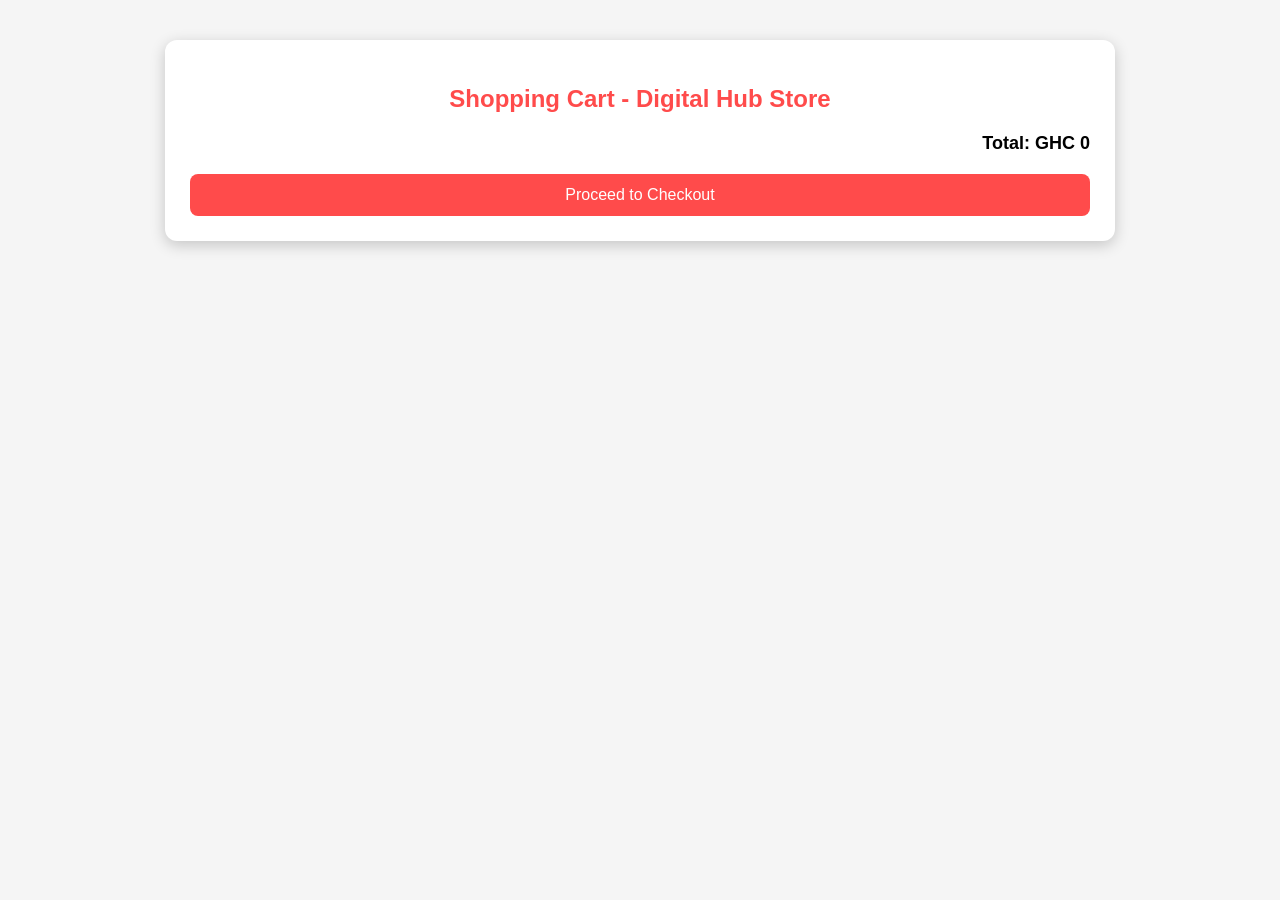
==== cart.html @ efca8f6a "Create cart.html" ====
<!DOCTYPE html>
<html lang="en">
<head>
<meta charset="UTF-8">
<meta name="viewport" content="width=device-width, initial-scale=1.0">
<title>Cart - Digital Hub Store</title>
<link rel="stylesheet" href="style.css">
<style>
/* CART PAGE STYLES */
.cart-container {
  max-width: 900px;
  margin: 40px auto;
  background: #fff;
  padding: 25px;
  border-radius: 12px;
  box-shadow: 0 4px 15px rgba(0,0,0,0.2);
}
.cart-container h2 {
  text-align: center;
  margin-bottom: 20px;
  color: #ff4b4b;
}
.cart-item {
  display: flex;
  justify-content: space-between;
  align-items: center;
  border-bottom: 1px solid #eee;
  padding: 10px 0;
}
.cart-item span {
  font-size: 16px;
}
.remove-btn {
  background: #ff4b4b;
  color: white;
  border: none;
  padding: 5px 10px;
  border-radius: 6px;
  cursor: pointer;
  transition: background 0.2s;
}
.remove-btn:hover {
  background: #e03e3e;
}
#cartTotal {
  font-weight: bold;
  margin-top: 15px;
  text-align: right;
  font-size: 18px;
}
.checkout-btn {
  margin-top: 20px;
  width: 100%;
  padding: 12px;
  background: #ff4b4b;
  color: white;
  border: none;
  border-radius: 8px;
  font-size: 16px;
  cursor: pointer;
  transition: background 0.2s;
}
.checkout-btn:hover {
  background: #e03e3e;
}
</style>
</head>
<body>

<div class="cart-container">
  <h2>Shopping Cart - Digital Hub Store</h2>

  <div id="cartItems"></div>
  <div id="cartTotal">Total: GHC 0</div>

  <button class="checkout-btn" onclick="goToCheckout()">Proceed to Checkout</button>
</div>

<script>
// LOAD CART ITEMS
function loadCart() {
  const cart = JSON.parse(localStorage.getItem('cart')) || [];
  const container = document.getElementById('cartItems');
  container.innerHTML = "";
  let total = 0;

  cart.forEach((item, index) => {
    const div = document.createElement('div');
    div.className = 'cart-item';

    const itemText = document.createElement('span');
    itemText.textContent = `${item.item} - GHC ${item.price}`;

    const removeBtn = document.createElement('button');
    removeBtn.textContent = 'Remove';
    removeBtn.className = 'remove-btn';
    removeBtn.addEventListener('click', () => {
      removeFromCart(index);
      loadCart();
    });

    div.appendChild(itemText);
    div.appendChild(removeBtn);
    container.appendChild(div);

    total += item.price;
  });

  document.getElementById('cartTotal').textContent = `Total: GHC ${total}`;
}

// REMOVE ITEM FROM CART
function removeFromCart(index) {
  let cart = JSON.parse(localStorage.getItem('cart')) || [];
  cart.splice(index, 1);
  localStorage.setItem('cart', JSON.stringify(cart));
}

// GO TO CHECKOUT
function goToCheckout() {
  window.location.href = 'checkout.html';
}

// INITIALIZE
document.addEventListener("DOMContentLoaded", loadCart);
</script>

</body>
</html>
---- style.css ----
/* GENERAL STYLES */
body{font-family:Arial,sans-serif;margin:0;padding:0;background:#f5f5f5;}

/* HEADER */
header{
display:flex;
justify-content:space-between;
align-items:center;
padding:15px 25px;
background: linear-gradient(90deg, #5e2be1, #9b64f0);
color:#fff;
position:sticky;
top:0;
z-index:1000;
flex-wrap:wrap;
box-shadow:0 4px 15px rgba(0,0,0,0.2);
}
header .logo{font-weight:bold;font-size:26px;letter-spacing:1px;color:#fff;}

/* NAV LINKS */
nav{display:flex;gap:25px;align-items:center;}
nav a{color:#ffd1ff;text-decoration:none;font-weight:500;transition:color 0.2s;}
nav a:hover{color:#fff;}

/* CART STYLING */
.cart-wrapper{position:relative;cursor:pointer;}
.cart-wrapper img{width:45px;transition: transform 0.2s;}
.cart-wrapper img:hover{transform: scale(1.1);}
#cartCount{
position:absolute;top:-8px;right:-8px;background:red;color:white;width:22px;height:22px;font-size:12px;border-radius:50%;display:flex;justify-content:center;align-items:center;font-weight:bold;box-shadow:0 2px 6px rgba(0,0,0,0.3);z-index:100;
}

/* SIDE CART */
#sideCart{
display:none;position:fixed;top:0;right:-100%;width:320px;height:100%;background:#fff;box-shadow:-4px 0 20px rgba(0,0,0,0.25);padding:15px;z-index:10000;overflow-y:auto;transition: right 0.3s ease;
}
#sideCartHeader{display:flex;justify-content:space-between;align-items:center;}
#sideCartHeader h3{margin:0;}
#closeSideCart{cursor:pointer;font-size:24px;font-weight:bold;}

/* HERO */
.hero{text-align:center;background: linear-gradient(135deg, #004aad, #1fb6ff);color:white;padding:80px 20px;border-radius:12px;margin:20px;}
.hero h1{font-size:32px;font-weight:bold;margin-bottom:15px;}
.hero p{font-size:18px;line-height:1.5;opacity:0.9;}

/* PRODUCTS */
.products-list{max-width:900px;margin:20px auto;padding:0;display:flex;flex-direction:column;gap:15px;}
.product-card{display:flex;align-items:center;justify-content:space-between;background:#fff;padding:15px;border-radius:12px;box-shadow:0 4px 10px rgba(0,0,0,0.1);flex-wrap:wrap;transition: transform 0.2s;}
.product-card:hover{transform: translateY(-3px);}
.product-info{display:flex;align-items:center;flex:1;}
.product-info img{width:70px;height:70px;object-fit:cover;border-radius:8px;margin-right:15px;}
.product-details{display:flex;flex-direction:column;}
.product-details span{font-weight:bold;font-size:16px;}
.product-details a{font-size:13px;color:#007bff;text-decoration:none;margin-top:4px;}
.product-price-stock{display:flex;flex-direction:column;align-items:flex-end;}
.product-price-stock .price{font-weight:bold;font-size:16px;margin-bottom:6px;}
.product-price-stock .stock{color:green;font-size:13px;margin-bottom:8px;}
.purchase-btn{background:#ff4b4b;color:white;border:none;border-radius:8px;padding:10px 18px;font-size:14px;cursor:pointer;transition: background 0.2s;}
.purchase-btn:hover{background:#e03e3e;}
.add-cart-btn{background:#007bff;color:white;border-radius:8px;padding:10px 18px;font-size:14px;cursor:pointer;transition: background 0.2s;}
.add-cart-btn:hover{background:#005ecb;}

/* FOOTER */
footer{background:#333;color:white;padding:20px;margin-top:40px;text-align:center;border-top:4px solid #ff4b4b;}
footer a{color:#ff4b4b;text-decoration:none;}

/* FLOATING BUTTONS */
#whatsappBtn, #supportBtn{
position:fixed;width:55px;height:55px;border-radius:50%;display:flex;justify-content:center;align-items:center;z-index:10000;box-shadow:0 4px 10px rgba(0,0,0,0.3);transition:transform 0.2s;
}
#whatsappBtn{bottom:20px;right:20px;background:#25D366;}
#whatsappBtn img{width:70%;height:70%;}
#whatsappBtn:hover{transform: scale(1.1);}
#supportBtn{bottom:90px;right:20px;background:#6a11cb;}
#supportBtn img{width:60%;height:60%;filter: invert(1);}
#supportBtn:hover{transform: scale(1.1);}

/* RESPONSIVE */
@media(max-width:700px){.product-card{flex-direction:column;align-items:flex-start;}.product-price-stock{align-items:flex-start;margin-top:10px;}#sideCart{width:90%;right:-100%;}}
@media(max-width:500px){.hero h1{font-size:26px;}.hero p{font-size:16px;}}
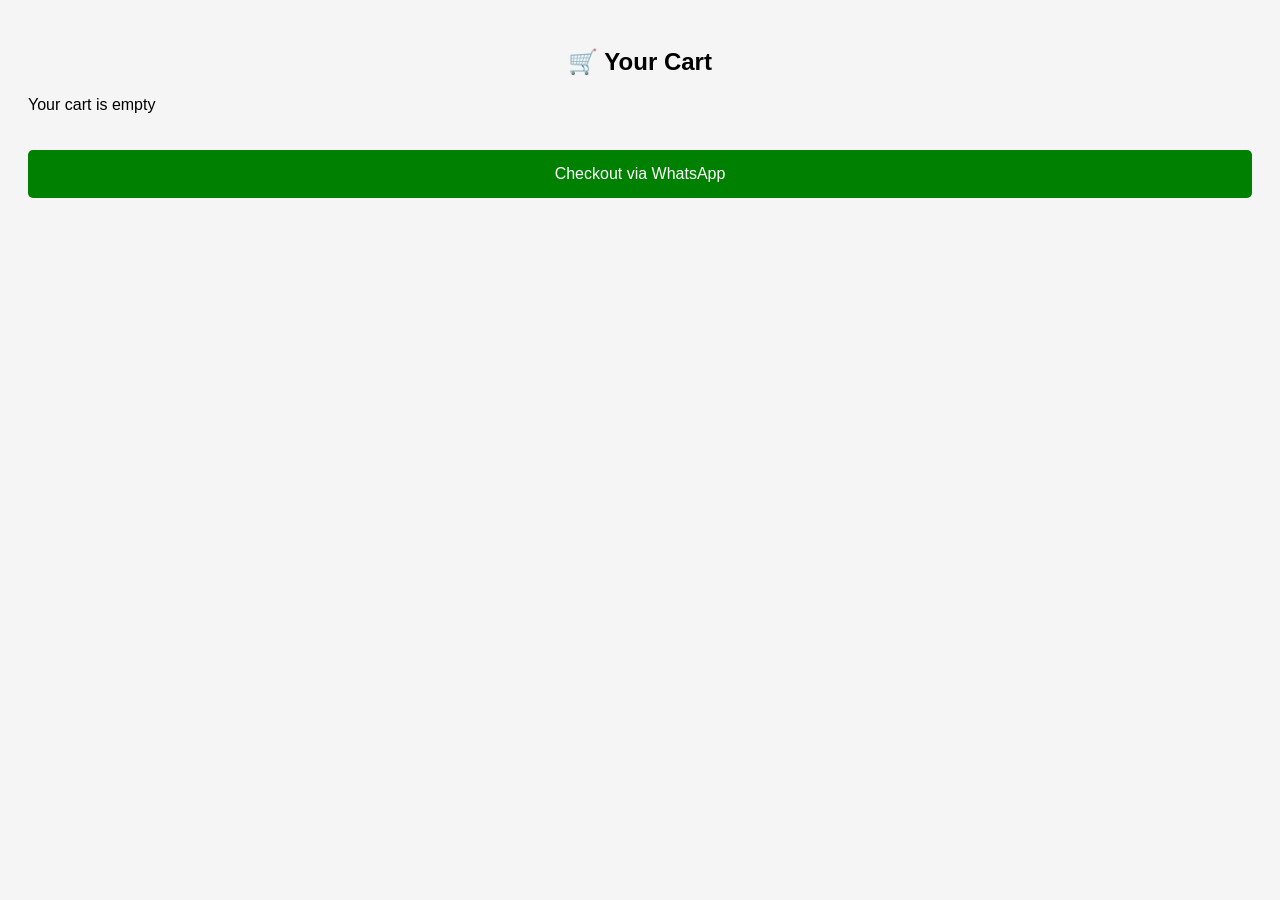
==== commit 0a03cdb8: "Update cart.html" ====
--- a/cart.html
+++ b/cart.html
@@ -2,127 +2,130 @@
 <html lang="en">
 <head>
 <meta charset="UTF-8">
-<meta name="viewport" content="width=device-width, initial-scale=1.0">
-<title>Cart - Digital Hub Store</title>
-<link rel="stylesheet" href="style.css">
+<title>Your Cart</title>
+
 <style>
-/* CART PAGE STYLES */
-.cart-container {
-  max-width: 900px;
-  margin: 40px auto;
-  background: #fff;
-  padding: 25px;
-  border-radius: 12px;
-  box-shadow: 0 4px 15px rgba(0,0,0,0.2);
+body {
+    font-family: Arial;
+    background: #f5f5f5;
+    padding: 20px;
 }
-.cart-container h2 {
-  text-align: center;
-  margin-bottom: 20px;
-  color: #ff4b4b;
+
+h2 {
+    text-align: center;
 }
+
 .cart-item {
-  display: flex;
-  justify-content: space-between;
-  align-items: center;
-  border-bottom: 1px solid #eee;
-  padding: 10px 0;
+    background: white;
+    padding: 15px;
+    margin: 10px 0;
+    border-radius: 10px;
+    display: flex;
+    justify-content: space-between;
+    align-items: center;
 }
-.cart-item span {
-  font-size: 16px;
+
+button {
+    background: red;
+    color: white;
+    border: none;
+    padding: 8px;
+    border-radius: 5px;
+    cursor: pointer;
 }
-.remove-btn {
-  background: #ff4b4b;
-  color: white;
-  border: none;
-  padding: 5px 10px;
-  border-radius: 6px;
-  cursor: pointer;
-  transition: background 0.2s;
-}
-.remove-btn:hover {
-  background: #e03e3e;
-}
-#cartTotal {
-  font-weight: bold;
-  margin-top: 15px;
-  text-align: right;
-  font-size: 18px;
-}
-.checkout-btn {
-  margin-top: 20px;
-  width: 100%;
-  padding: 12px;
-  background: #ff4b4b;
-  color: white;
-  border: none;
-  border-radius: 8px;
-  font-size: 16px;
-  cursor: pointer;
-  transition: background 0.2s;
-}
-.checkout-btn:hover {
-  background: #e03e3e;
+
+.checkout {
+    background: green;
+    width: 100%;
+    padding: 15px;
+    margin-top: 20px;
+    font-size: 16px;
+    cursor: pointer;
 }
 </style>
+
 </head>
+
 <body>
 
-<div class="cart-container">
-  <h2>Shopping Cart - Digital Hub Store</h2>
+<h2>🛒 Your Cart</h2>
 
-  <div id="cartItems"></div>
-  <div id="cartTotal">Total: GHC 0</div>
+<div id="cartItems"></div>
 
-  <button class="checkout-btn" onclick="goToCheckout()">Proceed to Checkout</button>
-</div>
+<button class="checkout" onclick="checkout()">Checkout via WhatsApp</button>
 
 <script>
-// LOAD CART ITEMS
-function loadCart() {
-  const cart = JSON.parse(localStorage.getItem('cart')) || [];
-  const container = document.getElementById('cartItems');
-  container.innerHTML = "";
-  let total = 0;
 
-  cart.forEach((item, index) => {
-    const div = document.createElement('div');
-    div.className = 'cart-item';
+// 🔥 Always get latest cart from storage
+function getCart(){
+    return JSON.parse(localStorage.getItem("cart")) || [];
+}
 
-    const itemText = document.createElement('span');
-    itemText.textContent = `${item.item} - GHC ${item.price}`;
+// 🔥 Save cart back to storage
+function saveCart(cart){
+    localStorage.setItem("cart", JSON.stringify(cart));
+}
 
-    const removeBtn = document.createElement('button');
-    removeBtn.textContent = 'Remove';
-    removeBtn.className = 'remove-btn';
-    removeBtn.addEventListener('click', () => {
-      removeFromCart(index);
-      loadCart();
+// ---------------- DISPLAY CART ----------------
+function displayCart(){
+    let cart = getCart();
+    let container = document.getElementById("cartItems");
+
+    container.innerHTML = "";
+
+    if(cart.length === 0){
+        container.innerHTML = "<p>Your cart is empty</p>";
+        return;
+    }
+
+    cart.forEach((item, index) => {
+        container.innerHTML += `
+        <div class="cart-item">
+            <div>
+                <h3>${item.name}</h3>
+                <p>GHC ${item.price}</p>
+            </div>
+            <button onclick="removeItem(${index})">Remove</button>
+        </div>`;
+    });
+}
+
+// ---------------- REMOVE ITEM ----------------
+function removeItem(index){
+    let cart = getCart();
+    cart.splice(index, 1);
+    saveCart(cart);
+    displayCart();
+}
+
+// ---------------- CHECKOUT ----------------
+function checkout(){
+    let cart = getCart();
+
+    if(cart.length === 0){
+        alert("Your cart is empty!");
+        return;
+    }
+
+    let message = "🛒 Hello, I want to order:\n\n";
+    let total = 0;
+
+    cart.forEach(item => {
+        message += `${item.name} - GHC ${item.price}\n`;
+        total += Number(item.price);
     });
 
-    div.appendChild(itemText);
-    div.appendChild(removeBtn);
-    container.appendChild(div);
+    message += `\nTotal: GHC ${total}`;
 
-    total += item.price;
-  });
+    let phone = "233509329683";
+    let url = `https://wa.me/${phone}?text=${encodeURIComponent(message)}`;
 
-  document.getElementById('cartTotal').textContent = `Total: GHC ${total}`;
+    window.open(url, "_blank");
 }
 
-// REMOVE ITEM FROM CART
-function removeFromCart(index) {
-  let cart = JSON.parse(localStorage.getItem('cart')) || [];
-  cart.splice(index, 1);
-  localStorage.setItem('cart', JSON.stringify(cart));
-}
+// INIT
+displayCart();
 
-// GO TO CHECKOUT
-function goToCheckout() {
-  window.location.href = 'checkout.html';
-}
-
-// INITIALIZE
-document.addEventListener("DOMContentLoaded", loadCart);
 </script>
 
 </body>
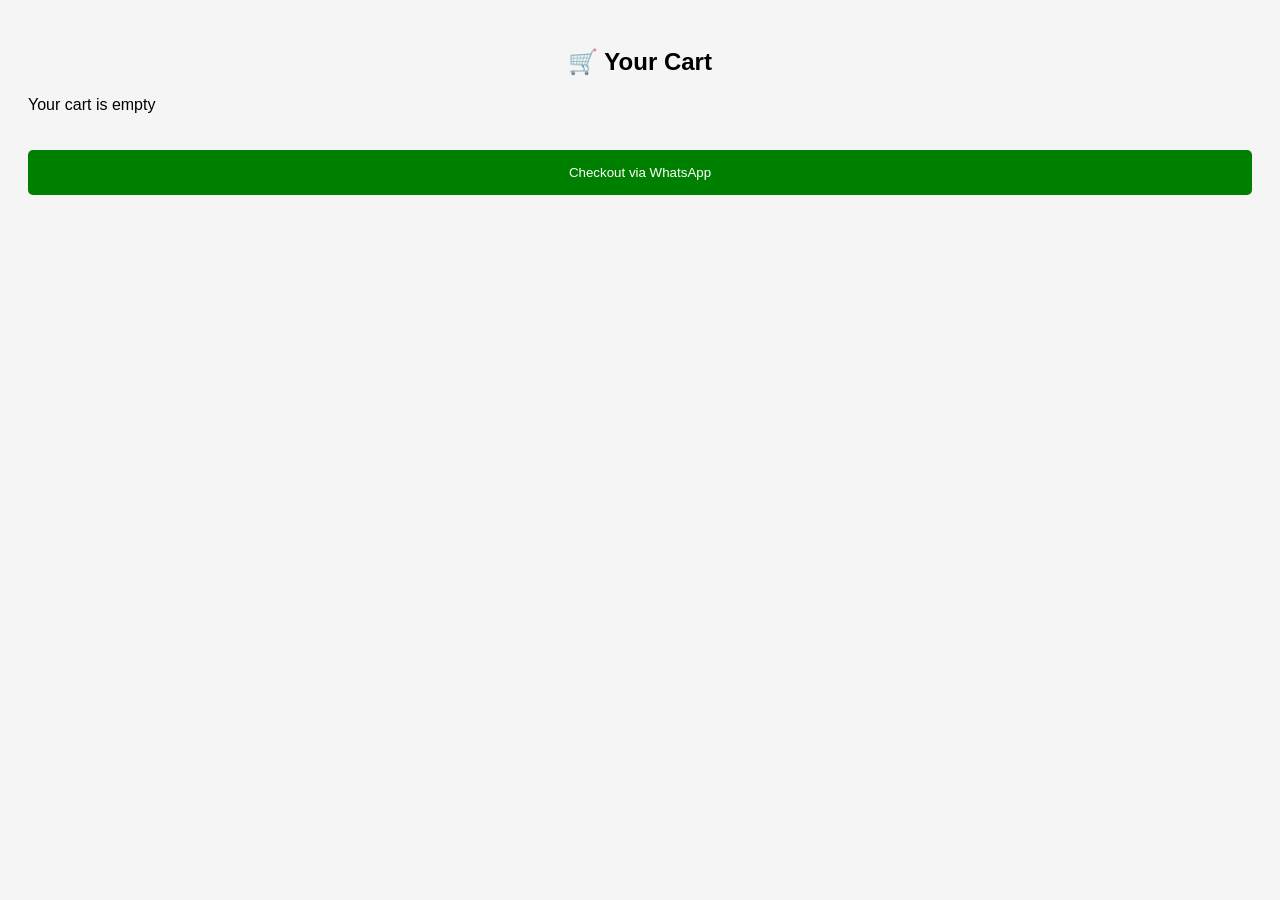
==== commit e2eac4a2: "Update cart.html" ====
--- a/cart.html
+++ b/cart.html
@@ -3,47 +3,35 @@
 <head>
 <meta charset="UTF-8">
 <title>Your Cart</title>
-
 <style>
 body {
     font-family: Arial;
     background: #f5f5f5;
     padding: 20px;
 }
-
 h2 {
     text-align: center;
 }
-
 .cart-item {
     background: white;
     padding: 15px;
     margin: 10px 0;
     border-radius: 10px;
-    display: flex;
-    justify-content: space-between;
-    align-items: center;
 }
-
 button {
     background: red;
     color: white;
     border: none;
     padding: 8px;
     border-radius: 5px;
-    cursor: pointer;
 }
-
 .checkout {
     background: green;
     width: 100%;
     padding: 15px;
     margin-top: 20px;
-    font-size: 16px;
-    cursor: pointer;
 }
 </style>
-
 </head>
 
 <body>
@@ -55,25 +43,13 @@
 <button class="checkout" onclick="checkout()">Checkout via WhatsApp</button>
 
 <script>
+let cart = JSON.parse(localStorage.getItem("cart")) || [];
 
-// 🔥 Always get latest cart from storage
-function getCart(){
-    return JSON.parse(localStorage.getItem("cart")) || [];
-}
-
-// 🔥 Save cart back to storage
-function saveCart(cart){
-    localStorage.setItem("cart", JSON.stringify(cart));
-}
-
-// ---------------- DISPLAY CART ----------------
-function displayCart(){
-    let cart = getCart();
+function displayCart() {
     let container = document.getElementById("cartItems");
-
     container.innerHTML = "";
 
-    if(cart.length === 0){
+    if (cart.length === 0) {
         container.innerHTML = "<p>Your cart is empty</p>";
         return;
     }
@@ -81,41 +57,25 @@
     cart.forEach((item, index) => {
         container.innerHTML += `
         <div class="cart-item">
-            <div>
-                <h3>${item.name}</h3>
-                <p>GHC ${item.price}</p>
-            </div>
+            <h3>${item.name}</h3>
+            <p>Price: ${item.price}</p>
             <button onclick="removeItem(${index})">Remove</button>
         </div>`;
     });
 }
 
-// ---------------- REMOVE ITEM ----------------
-function removeItem(index){
-    let cart = getCart();
+function removeItem(index) {
     cart.splice(index, 1);
-    saveCart(cart);
+    localStorage.setItem("cart", JSON.stringify(cart));
     displayCart();
 }
 
-// ---------------- CHECKOUT ----------------
-function checkout(){
-    let cart = getCart();
-
-    if(cart.length === 0){
-        alert("Your cart is empty!");
-        return;
-    }
-
-    let message = "🛒 Hello, I want to order:\n\n";
-    let total = 0;
+function checkout() {
+    let message = "Hello, I want to order:\n";
 
     cart.forEach(item => {
-        message += `${item.name} - GHC ${item.price}\n`;
-        total += Number(item.price);
+        message += `${item.name} - ${item.price}\n`;
     });
-
-    message += `\nTotal: GHC ${total}`;
 
     let phone = "233509329683";
     let url = `https://wa.me/${phone}?text=${encodeURIComponent(message)}`;
@@ -123,9 +83,7 @@
     window.open(url, "_blank");
 }
 
-// INIT
 displayCart();
-
 </script>
 
 </body>
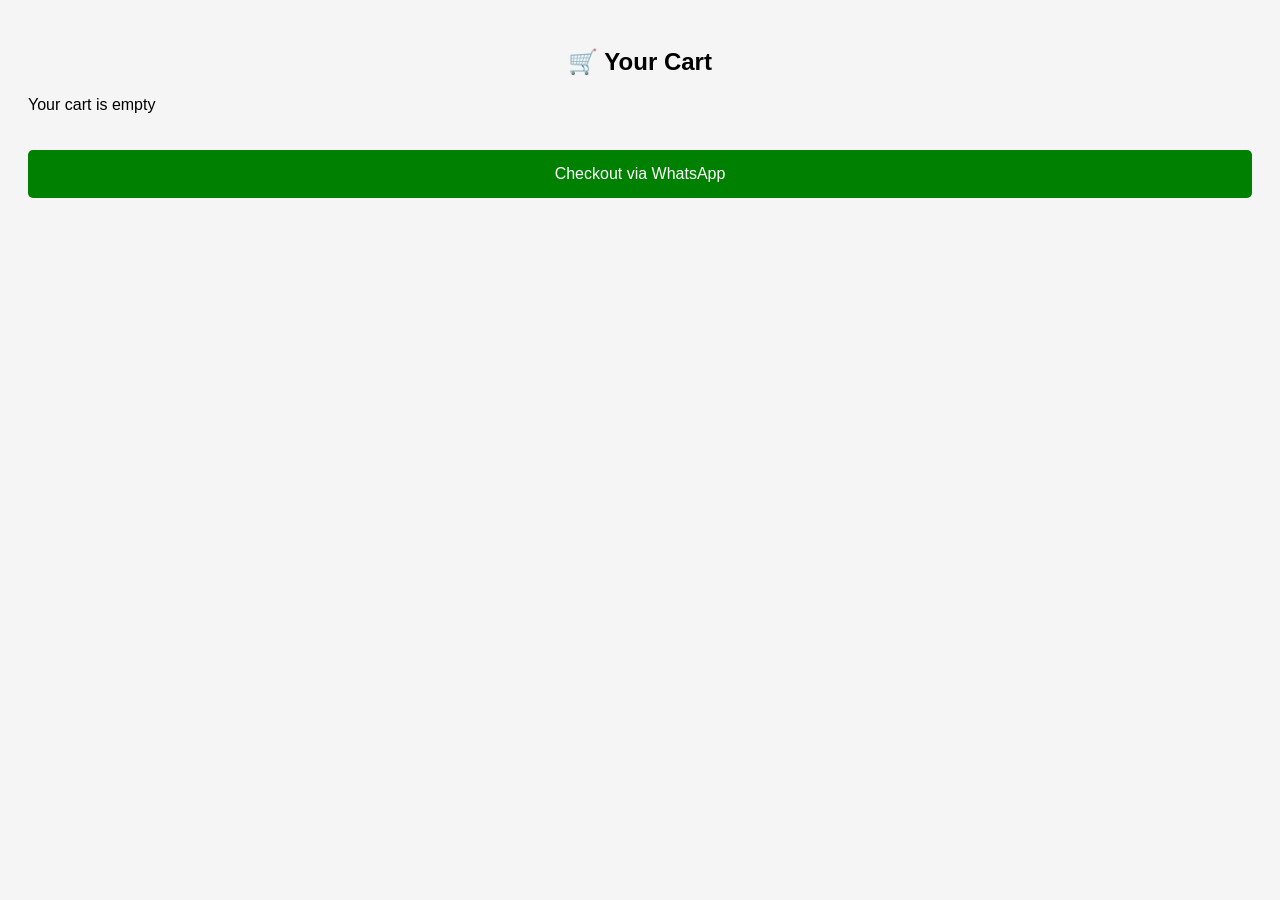
==== commit e145a05c: "Update cart.html" ====
--- a/cart.html
+++ b/cart.html
@@ -3,35 +3,47 @@
 <head>
 <meta charset="UTF-8">
 <title>Your Cart</title>
+
 <style>
 body {
     font-family: Arial;
     background: #f5f5f5;
     padding: 20px;
 }
+
 h2 {
     text-align: center;
 }
+
 .cart-item {
     background: white;
     padding: 15px;
     margin: 10px 0;
     border-radius: 10px;
+    display: flex;
+    justify-content: space-between;
+    align-items: center;
 }
+
 button {
     background: red;
     color: white;
     border: none;
     padding: 8px;
     border-radius: 5px;
+    cursor: pointer;
 }
+
 .checkout {
     background: green;
     width: 100%;
     padding: 15px;
     margin-top: 20px;
+    font-size: 16px;
+    cursor: pointer;
 }
 </style>
+
 </head>
 
 <body>
@@ -43,13 +55,25 @@
 <button class="checkout" onclick="checkout()">Checkout via WhatsApp</button>
 
 <script>
-let cart = JSON.parse(localStorage.getItem("cart")) || [];
 
-function displayCart() {
+// 🔥 Always get latest cart from storage
+function getCart(){
+    return JSON.parse(localStorage.getItem("cart")) || [];
+}
+
+// 🔥 Save cart back to storage
+function saveCart(cart){
+    localStorage.setItem("cart", JSON.stringify(cart));
+}
+
+// ---------------- DISPLAY CART ----------------
+function displayCart(){
+    let cart = getCart();
     let container = document.getElementById("cartItems");
+
     container.innerHTML = "";
 
-    if (cart.length === 0) {
+    if(cart.length === 0){
         container.innerHTML = "<p>Your cart is empty</p>";
         return;
     }
@@ -57,25 +81,41 @@
     cart.forEach((item, index) => {
         container.innerHTML += `
         <div class="cart-item">
-            <h3>${item.name}</h3>
-            <p>Price: ${item.price}</p>
+            <div>
+                <h3>${item.name}</h3>
+                <p>GHC ${item.price}</p>
+            </div>
             <button onclick="removeItem(${index})">Remove</button>
         </div>`;
     });
 }
 
-function removeItem(index) {
+// ---------------- REMOVE ITEM ----------------
+function removeItem(index){
+    let cart = getCart();
     cart.splice(index, 1);
-    localStorage.setItem("cart", JSON.stringify(cart));
+    saveCart(cart);
     displayCart();
 }
 
-function checkout() {
-    let message = "Hello, I want to order:\n";
+// ---------------- CHECKOUT ----------------
+function checkout(){
+    let cart = getCart();
+
+    if(cart.length === 0){
+        alert("Your cart is empty!");
+        return;
+    }
+
+    let message = "🛒 Hello, I want to order:\n\n";
+    let total = 0;
 
     cart.forEach(item => {
-        message += `${item.name} - ${item.price}\n`;
+        message += `${item.name} - GHC ${item.price}\n`;
+        total += Number(item.price);
     });
+
+    message += `\nTotal: GHC ${total}`;
 
     let phone = "233509329683";
     let url = `https://wa.me/${phone}?text=${encodeURIComponent(message)}`;
@@ -83,7 +123,9 @@
     window.open(url, "_blank");
 }
 
+// INIT
 displayCart();
+
 </script>
 
 </body>
